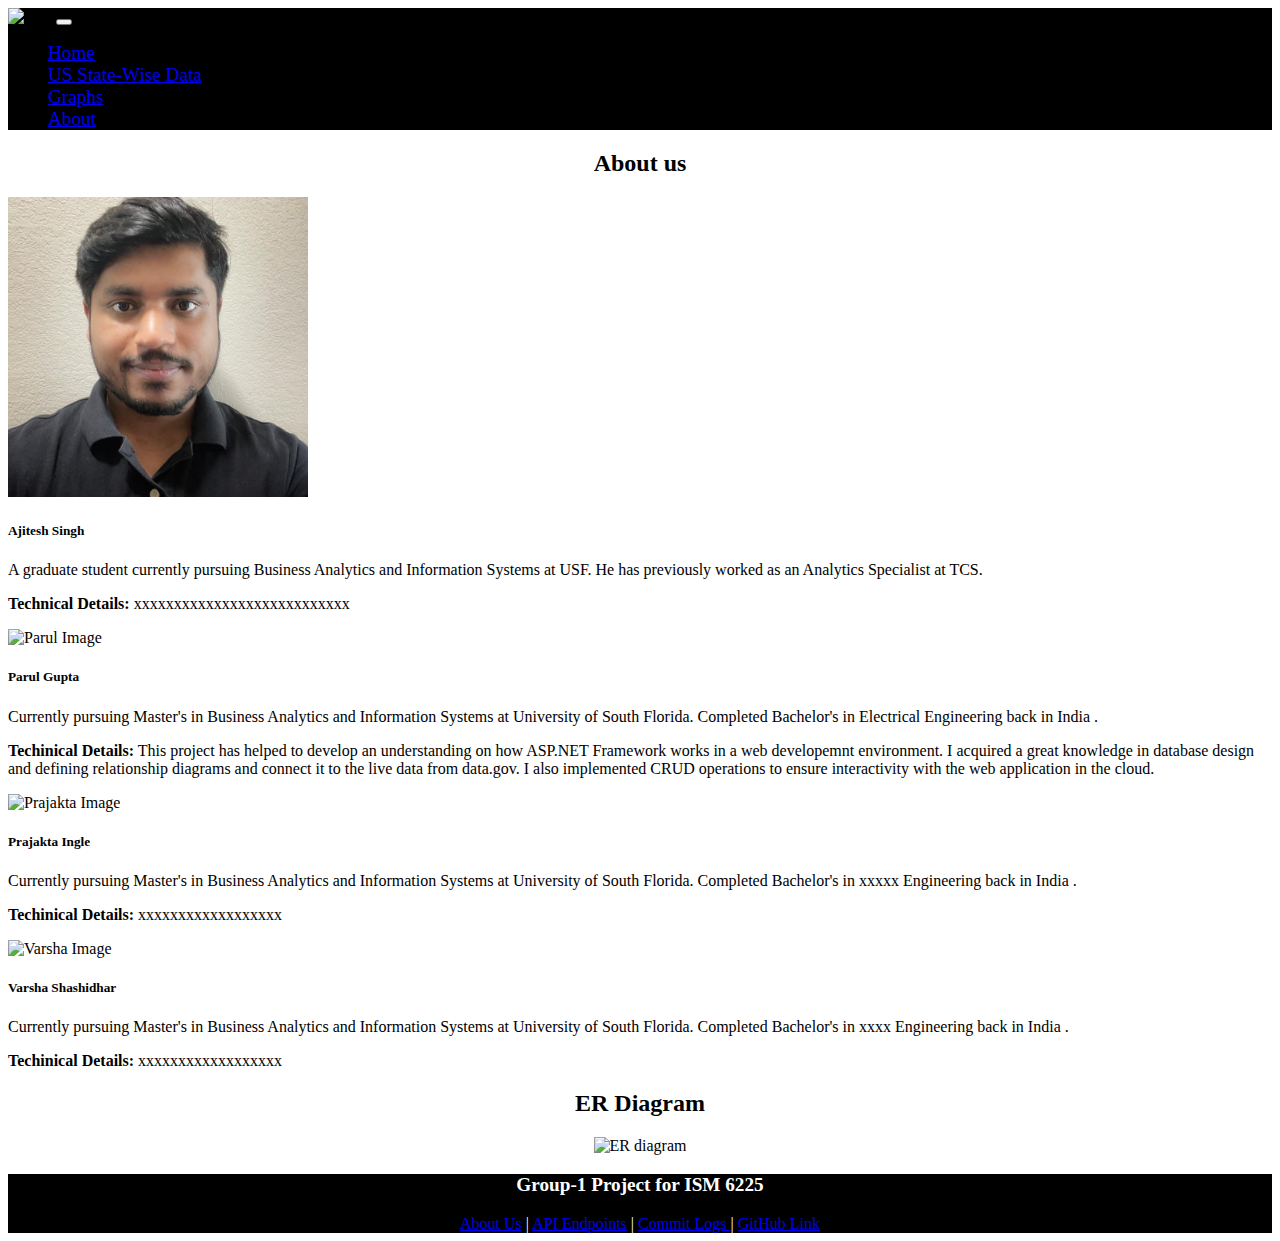
==== wwwroot/aboutus.html @ 2586ec0b "Add project files." ====
﻿<!DOCTYPE html>
    <html lang="en">
        <head>
            <meta charset="UTF-8">
            <meta http-equiv="X-UA-Compatible" content="IE=edge">
            <meta name="viewport" content="width=device-width, initial-scale=1.0">
            <title>About us</title>
            <link rel="shortcut icon" type="image/png" href="img/covid-19_logo.jpg">
            <link rel="stylesheet" type="text/css" href="css/styles.css">
            <script src="https://ajax.googleapis.com/ajax/libs/jquery/3.5.1/jquery.min.js"></script>
            <!-- Bootstrap CSS -->
            <link href="https://cdn.jsdelivr.net/npm/bootstrap@5.0.0-beta2/dist/css/bootstrap.min.css" rel="stylesheet" integrity="sha384-BmbxuPwQa2lc/FVzBcNJ7UAyJxM6wuqIj61tLrc4wSX0szH/Ev+nYRRuWlolflfl" crossorigin="anonymous">
            <script>$(function(){
                $("#nav-bar").load("BootNav.html");
                // $("#includedCarousel").load("carousel.html");
                $("#footer").load("footer.html");
              });</script>
        </head>
    
<body>
    <!-- Nav Bar -->
    <div id="nav-bar"></div>
    <!--  -->
   
    <h2 style="color:  black;" class="center m-3">About us</h2>
    <div class="container">
        <div class="row">
            <div class="col mr-4">
                <div class="card h-100">
                    <img src="img/Ajitesh.jpeg" class="card-img-top about-img" alt="Ajitesh Image">
                    <div class="card-body">
                        <h5 class="card-title">Ajitesh Singh</h5>
                        <p class="card-text">
                            A graduate student currently pursuing Business Analytics and Information Systems at USF. He has previously worked as an Analytics Specialist at TCS.
                        </p>
                        <p>
                            <b>Technical Details:</b> xxxxxxxxxxxxxxxxxxxxxxxxxxx
                        </p>
                    </div>
                </div>
            </div>
            <div class="col">
                <div class="card h-100">
                    <img src="/img/Parul.png" class="card-img-top about-img" alt="Parul Image">
                    <div class="card-body">
                        <h5 class="card-title">Parul Gupta</h5>
                        <p class="card-text">
                            Currently pursuing Master's in Business Analytics and Information Systems at University of South Florida. Completed Bachelor's in Electrical Engineering back in India .
                        </p>
                        <p>
                            <b>Techinical Details:</b> This project has helped to develop an understanding on how ASP.NET Framework works in a web developemnt environment.
                            I acquired a great knowledge in database design and defining relationship diagrams and connect it to the live data from data.gov.
                            I also implemented CRUD operations to ensure interactivity with the web application in the cloud.
                        </p>
                    </div>
                </div>
            </div>
            <div class="col">
                <div class="card h-100">
                    <img src="/img/Prajakta.jpeg" class="card-img-top about-img" alt="Prajakta Image">
                    <div class="card-body">
                        <h5 class="card-title">Prajakta Ingle</h5>
                        <p class="card-text">
                            Currently pursuing Master's in Business Analytics and Information Systems at University of South Florida. Completed Bachelor's in xxxxx Engineering back in India .
                        </p>
                        <p>
                            <b>Techinical Details:</b> xxxxxxxxxxxxxxxxxx
                        </p>
                    </div>
                </div>
            </div>
            <div class="col">
                <div class="card h-100">
                    <img src="/img/Varsha.jpeg" class="card-img-top about-img" alt="Varsha Image">
                    <div class="card-body">
                        <h5 class="card-title">Varsha Shashidhar</h5>
                        <p class="card-text">
                            Currently pursuing Master's in Business Analytics and Information Systems at University of South Florida. Completed Bachelor's in xxxx Engineering back in India .
                        </p>
                        <p>
                            <b>Techinical Details:</b> xxxxxxxxxxxxxxxxxx
                        </p>
                    </div>
                </div>
            </div>
        </div>
    

 

      <!-- ER diagrams -->
        <div class="center mt-5">
            <h2 style="color:black ;" class="center mb-5">ER Diagram</h2>
            <img src="/img/ERD.JPG" class="img-fluid" alt="ER diagram">
        </div>
 

    

    <!-- footer  -->
    <div id="footer"></div>


    <script src="https://cdn.jsdelivr.net/npm/bootstrap@5.0.0-beta2/dist/js/bootstrap.bundle.min.js" integrity="sha384-b5kHyXgcpbZJO/tY9Ul7kGkf1S0CWuKcCD38l8YkeH8z8QjE0GmW1gYU5S9FOnJ0" crossorigin="anonymous"></script>
    <script src="https://kit.fontawesome.com/f4cc93c88a.js" crossorigin="anonymous"></script>
    
</body>
</html>
---- wwwroot/css/styles.css ----
/* * {
  margin: 0%;
  padding: 0%;
  height: 100%;
} */


.center {
  text-align: center;
}
.h-50 {
  height: 100px;
}
.bold {
  font-weight: bold;
}
.imgwidth {
  width: 40px;
  height: 40px;
}
.left {
  float: left;
}

/* .container {
  width: 80%;
  margin: 0 auto;
} */

.first-txt{
  position: absolute;
  top: 100px;
  left:5px;
  color:rgb(255, 255, 255);
}

div.picture1 {
  width:100px; /*width of your image*/
  height:100px; /*height of your image*/
  background-image:url('img\blue-covid-banner.jpg');
  margin:0; /* If you want no margin */
  padding:0; /*if your want to padding */
}

/* nav {
  float: right;
} */
/* a::after {
  content: "->";
} */
.fa-heart {
  color: rgb(17, 45, 201);
}

/* Container holding the image and the text */
.containerImg {
  position: relative;
  text-align: center;
  color: white;
}

/* Top left text */
.top-left {
  position: absolute;
  top: 30px;
  left: 16px;
}

.footer {
  background-color: black;
  color: white;
}

.about-img{
  width: 300px;
  height: 300px;
  object-fit: cover;
}

.thumbnail {
  position: relative;
}

.caption {
  position: absolute;
  top: 5%;
  left: -22%;
  width: 100%;
  color:white;
}
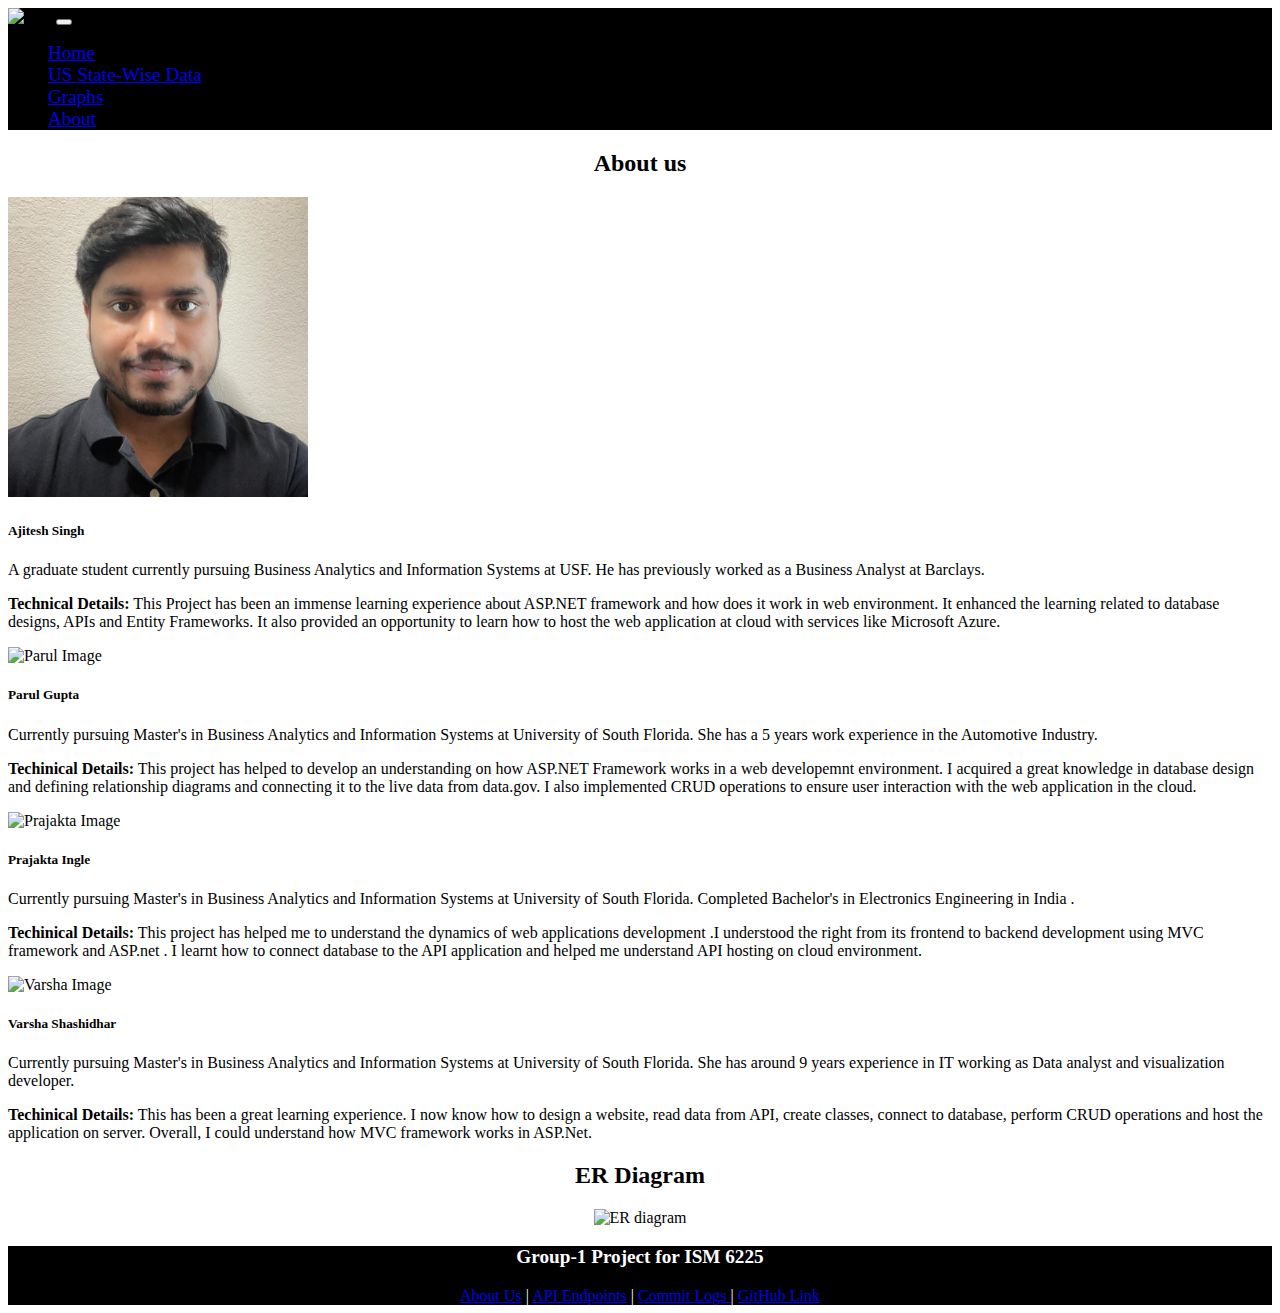
==== commit 1ea6af6d: "Commit All" ====
--- a/wwwroot/aboutus.html
+++ b/wwwroot/aboutus.html
@@ -31,10 +31,10 @@
                     <div class="card-body">
                         <h5 class="card-title">Ajitesh Singh</h5>
                         <p class="card-text">
-                            A graduate student currently pursuing Business Analytics and Information Systems at USF. He has previously worked as an Analytics Specialist at TCS.
+                            A graduate student currently pursuing Business Analytics and Information Systems at USF. He has previously worked as a Business Analyst at Barclays.
                         </p>
                         <p>
-                            <b>Technical Details:</b> xxxxxxxxxxxxxxxxxxxxxxxxxxx
+                            <b>Technical Details:</b> This Project has been an immense learning experience about ASP.NET framework and how does it work in web environment.  It enhanced the learning related to database designs, APIs and Entity Frameworks. It also provided an opportunity to learn how to host the web application at cloud with services like Microsoft Azure.
                         </p>
                     </div>
                 </div>
@@ -45,12 +45,12 @@
                     <div class="card-body">
                         <h5 class="card-title">Parul Gupta</h5>
                         <p class="card-text">
-                            Currently pursuing Master's in Business Analytics and Information Systems at University of South Florida. Completed Bachelor's in Electrical Engineering back in India .
+                            Currently pursuing Master's in Business Analytics and Information Systems at University of South Florida. She has a 5 years work experience in the Automotive Industry.
                         </p>
                         <p>
                             <b>Techinical Details:</b> This project has helped to develop an understanding on how ASP.NET Framework works in a web developemnt environment.
-                            I acquired a great knowledge in database design and defining relationship diagrams and connect it to the live data from data.gov.
-                            I also implemented CRUD operations to ensure interactivity with the web application in the cloud.
+                            I acquired a great knowledge in database design and defining relationship diagrams and connecting it to the live data from data.gov.
+                            I also implemented CRUD operations to ensure user interaction with the web application in the cloud.
                         </p>
                     </div>
                 </div>
@@ -61,10 +61,10 @@
                     <div class="card-body">
                         <h5 class="card-title">Prajakta Ingle</h5>
                         <p class="card-text">
-                            Currently pursuing Master's in Business Analytics and Information Systems at University of South Florida. Completed Bachelor's in xxxxx Engineering back in India .
+                            Currently pursuing Master's in Business Analytics and Information Systems at University of South Florida. Completed Bachelor's in Electronics Engineering in India .
                         </p>
                         <p>
-                            <b>Techinical Details:</b> xxxxxxxxxxxxxxxxxx
+                            <b>Techinical Details:</b> This project has helped me to understand the dynamics of web applications development .I understood the right from its frontend to backend development using MVC framework and ASP.net . I learnt how to connect database to the API application and helped me understand API hosting on cloud environment.
                         </p>
                     </div>
                 </div>
@@ -75,10 +75,10 @@
                     <div class="card-body">
                         <h5 class="card-title">Varsha Shashidhar</h5>
                         <p class="card-text">
-                            Currently pursuing Master's in Business Analytics and Information Systems at University of South Florida. Completed Bachelor's in xxxx Engineering back in India .
+                            Currently pursuing Master's in Business Analytics and Information Systems at University of South Florida. She has around 9 years experience in IT working as Data analyst and visualization developer.
                         </p>
                         <p>
-                            <b>Techinical Details:</b> xxxxxxxxxxxxxxxxxx
+                            <b>Techinical Details:</b> This has been a great learning experience. I now know how to design a website, read data from API, create classes, connect to database, perform CRUD operations and host the application on server. Overall, I could understand how MVC framework works in ASP.Net.
                         </p>
                     </div>
                 </div>
